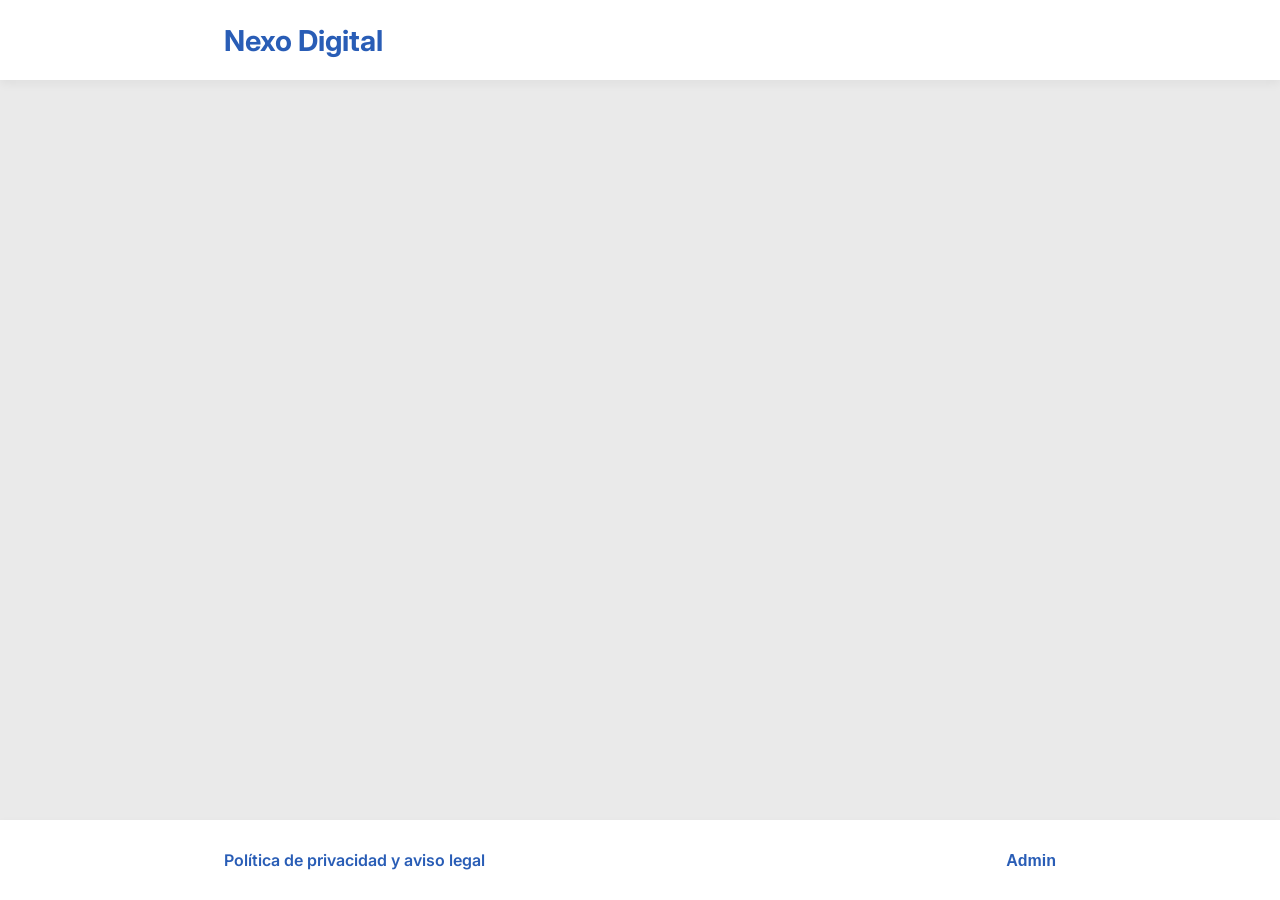
==== src/main/webapp/view/index.html @ 15d15c76 "docs: añadir comentarios explicativos a HTML y CSS para facilitar el estudio" ====
<!DOCTYPE html>
<!-- DOCTYPE le dice al navegador que esto es HTML5 (el estándar actual). -->
<html lang="es">
<!-- lang="es" indica que el contenido está en español. Lo usan los lectores de pantalla y los buscadores. -->

<head>
    <!-- HEAD: contiene metadatos (información sobre la página, no visible en pantalla). -->

    <!-- charset=UTF-8: permite mostrar caracteres especiales como tildes, ñ, etc. -->
    <meta charset="UTF-8">

    <!-- viewport: hace que la página sea responsive en móviles.
         width=device-width → el ancho de la página = ancho real del dispositivo.
         initial-scale=1.0 → sin zoom inicial. -->
    <meta name="viewport" content="width=device-width, initial-scale=1.0">

    <!-- Título que aparece en la pestaña del navegador. -->
    <title>Nexo Digital</title>

    <!-- Favicon: el pequeño icono que aparece en la pestaña del navegador. -->
    <link rel="icon" href="img/favicon.png?v=2" type="image/png">

    <!-- preconnect: le dice al navegador que establezca conexión con Google Fonts
         antes de que la necesite, para cargar la fuente más rápido. -->
    <link rel="preconnect" href="https://fonts.googleapis.com">
    <link rel="preconnect" href="https://fonts.gstatic.com" crossorigin>

    <!-- Carga la fuente "Inter" desde Google Fonts en 4 grosores (400, 500, 600, 700). -->
    <link href="https://fonts.googleapis.com/css2?family=Inter:wght@400;500;600;700&display=swap" rel="stylesheet">

    <!-- Hoja de estilos principal del proyecto. El ?v=13 fuerza que el navegador
         no use una versión antigua guardada en caché. -->
    <link rel="stylesheet" href="css/estilos.css?v=13">
</head>

<body>

    <!-- ===== CABECERA (HEADER) ===================================
         Barra superior fija con el logo de la página.
         La clase "cabecera-principal" le da fondo blanco y sombra.
    ============================================================= -->
    <header class="cabecera-principal">
        <div class="contenedor-header">
            <!-- Logo: un enlace que al hacer clic recarga la página principal. -->
            <a href="#" class="logo-link">
                <h1>Nexo Digital</h1>
            </a>
        </div>
    </header>

    <!-- ===== CONTENIDO PRINCIPAL (MAIN) ==========================
         Aquí se inyectan dinámicamente las tarjetas de noticias.
         El div "grid-todas" empieza vacío; app.js lo rellena con
         los datos que recibe del servidor al cargar la página.
    ============================================================= -->
    <main class="contenedor-principal" id="seccion-feed">
        <!-- Cuadrícula de noticias. JavaScript crea un <article> por cada
             noticia y lo inserta aquí. Empieza vacío a propósito. -->
        <div id="grid-todas" class="grid-noticias"></div>
    </main>

    <!-- ===== PIE DE PÁGINA (FOOTER) ==============================
         Barra inferior con: enlace legal + controles de sesión.
         Los "controles" se muestran u ocultan según si el admin
         está logueado o no (lo gestiona app.js con actualizarUI()).
    ============================================================= -->
    <footer class="pie-pagina">
        <div class="contenedor-footer">
            <!-- Enlace a la página de política de privacidad. -->
            <a href="legal.html" class="btn-texto-azul">Política de privacidad y aviso legal</a>

            <!-- Zona pública (visible cuando NO hay admin logueado):
                 muestra el botón "Admin" para abrir el modal de login. -->
            <div id="controles-publicos">
                <button id="btn-abrir-login" class="btn-texto-azul">Admin</button>
            </div>

            <!-- Zona de admin (visible SOLO cuando hay admin logueado):
                 muestra un enlace al panel de administración.
                 Empieza oculto (display:none) y app.js lo muestra si hay sesión. -->
            <div id="controles-admin" style="display:none;">
                <a href="admin.html" class="btn-texto-azul">Panel de admin</a>
            </div>
        </div>
    </footer>

    <!-- ===== MODAL DE LOGIN ======================================
         Ventana emergente (modal) para que el administrador inicie sesión.
         Empieza oculta (display:none). Se muestra al pulsar "Admin".
         La clase "modal" crea el fondo oscuro semitransparente.
    ============================================================= -->
    <div id="modal-login" class="modal" style="display:none;">
        <div class="modal-contenido">

            <!-- Botón "×" para cerrar el modal sin iniciar sesión. -->
            <button class="cerrar" id="btn-cerrar-login">&times;</button>

            <h2>Acceso administrador</h2>

            <!-- Formulario de login. app.js intercepta el "submit" para
                 enviarlo de forma asíncrona (sin recargar la página). -->
            <form id="form-login">

                <!-- Campo de texto para el nombre de usuario. -->
                <div class="grupo-input">
                    <!-- label for="usuario" asocia la etiqueta con el input de id="usuario".
                         Esto permite hacer clic en el texto para enfocar el campo. -->
                    <label for="usuario">Usuario:</label>
                    <input type="text" id="usuario" name="usuario" required>
                </div>

                <!-- Campo de contraseña. type="password" enmascara el texto escrito. -->
                <div class="grupo-input">
                    <label for="password">Contraseña:</label>
                    <input type="password" id="password" name="password" required>
                </div>

                <!-- Botón de envío. Al pulsarlo, dispara el evento "submit" del formulario. -->
                <button type="submit" class="btn-azul btn-grande">Entrar</button>
            </form>
        </div>
    </div>

    <!-- ===== JAVASCRIPT ==========================================
         Se carga al final del body para que el HTML ya esté cargado
         cuando el script intente acceder a los elementos del DOM.
    ============================================================= -->
    <script src="js/app.js"></script>
</body>

</html>
---- src/main/webapp/view/css/estilos.css ----
/* ============================================================
   estilos.css — HOJA DE ESTILOS PRINCIPAL
   Compartida por todas las páginas del proyecto.
   Contiene: variables globales, reset, tipografía, layout,
   tarjetas de noticias, botones, modales y media queries.
   ============================================================ */


/* ============================================================
   VARIABLES GLOBALES (Custom Properties de CSS)

   ":root" es el elemento raíz del documento (equivale a <html>).
   Definir variables aquí las hace accesibles en cualquier selector
   con "var(--nombre-variable)". Si cambiamos el color primario
   aquí, cambia en toda la web automáticamente.
   ============================================================ */
:root {
    /* Color azul principal: botones, logo, enlaces */
    --color-primario: #295DB6;

    /* Color azul más oscuro: estado hover de botones y enlaces */
    --color-hover: #204b96;

    /* Gris claro para el fondo de la página */
    --bg-fondo: #EAEAEA;

    /* Blanco puro para tarjetas, modales y cabecera/footer */
    --bg-blanco: #FFFFFF;

    /* Negro para textos principales */
    --texto-principal: #000000;

    /* Gris oscuro para textos secundarios (autor, fecha, cuerpo de noticia) */
    --texto-gris-oscuro: #333333;

    /* Gris medio para líneas divisorias y bordes desactivados */
    --lineas-disabled: #C2C2C2;

    /* Radio de borde para las tarjetas de noticias */
    --radio-tarjetas: 1rem;

    /* Radio de borde para botones e inputs */
    --radio-botones: 0.5rem;

    /* Sombra suave para tarjetas en estado normal */
    --sombra-fija: 0 0.25rem 0.6rem rgba(0, 0, 0, 0.05);

    /* Sombra más pronunciada para el estado hover de las tarjetas */
    --sombra-hover: 0 0.75rem 1.25rem rgba(0, 0, 0, 0.08);
}


/* ============================================================
   RESET UNIVERSAL

   "*" selecciona TODOS los elementos.
   "::before" y "::after" seleccionan el pseudo-contenido.
   "box-sizing: border-box" → el padding y el borde se incluyen
     en el tamaño total del elemento (no lo suman por fuera).
     Esto evita que un <div> de width:100% se salga de su contenedor
     al añadirle padding.
   "margin: 0; padding: 0" → elimina los márgenes y rellenos
     que los navegadores añaden por defecto a muchos elementos.
   ============================================================ */
*,
*::before,
*::after {
    box-sizing: border-box;
    margin: 0;
    padding: 0;
}


/* ============================================================
   ESTILOS BASE DE HTML Y BODY
   ============================================================ */

/* font-size: 100% en html → 1rem = 16px (el tamaño por defecto del navegador).
   Usar % en lugar de px permite que usuarios con texto grande en sistema
   lo respeten (accesibilidad).
   scroll-behavior: smooth → los saltos a anclas (#) se animan suavemente. */
html {
    font-size: 100%;
    scroll-behavior: smooth;
}

/* flex-direction: column → el header, main y footer se apilan verticalmente.
   min-height: 100vh → el body ocupa al menos el 100% de la altura de la pantalla.
   Esto mantiene el footer pegado abajo aunque el contenido sea corto. */
body {
    font-family: 'Inter', sans-serif;
    background: var(--bg-fondo);
    color: var(--texto-principal);
    display: flex;
    flex-direction: column;
    min-height: 100vh;
}


/* ============================================================
   TIPOGRAFÍA — JERARQUÍA DE ENCABEZADOS Y TEXTOS
   ============================================================ */

/* h1: título más grande, para el logo y encabezados de página. */
h1 {
    font-size: 2.4rem;
    font-weight: 700;
}

/* h2: subtítulos de sección. */
h2 {
    font-size: 1.5rem;
    font-weight: 700;
}

/* h3, label, input, textarea y .titulo-noticia-lista comparten el mismo
   tamaño de fuente base (1rem = 16px) y peso semibold (600). */
h3,
label,
input,
textarea,
.titulo-noticia-lista {
    font-size: 1rem;
    font-weight: 600;
}


/* ============================================================
   CABECERA Y PIE DE PÁGINA

   Ambos comparten los mismos estilos porque tienen el mismo
   aspecto visual: fondo blanco, altura fija y sombra.
   z-index: 10 asegura que la cabecera quede por encima de
   cualquier contenido que se pueda solapar al hacer scroll.
   ============================================================ */
.cabecera-principal,
.pie-pagina {
    background: var(--bg-blanco);
    width: 100%;
    height: 5rem;
    display: flex;
    align-items: center;
    justify-content: center;
    box-shadow: var(--sombra-fija);
    z-index: 10;
}

/* Contenedor interno del header: limita el ancho al 65% de la pantalla
   y centra el contenido horizontalmente. */
.contenedor-header {
    width: 65%;
    margin: 0 auto;
    display: flex;
    align-items: center;
    justify-content: flex-start;
}

/* Contenedor interno del footer: divide el espacio en 2 columnas iguales
   (link legal a la izquierda, controles de sesión a la derecha). */
.contenedor-footer {
    width: 65%;
    margin: 0 auto;
    display: grid;
    grid-template-columns: 1fr 1fr;
    align-items: center;
    gap: 1rem;
}

/* El primer hijo directo del footer (el link legal) se alinea a la izquierda. */
.contenedor-footer>a:first-child {
    text-align: left;
}

/* El resto de elementos del footer se alinean a la derecha. */
.contenedor-footer> :not(a:first-child) {
    justify-self: end;
    text-align: right;
}

/* Quita el subrayado del enlace del logo. */
.logo-link {
    text-decoration: none;
}

/* Tamaño y color del logo (más pequeño que el h1 estándar). */
.logo-link h1 {
    font-size: 1.8rem;
    color: var(--color-primario);
    margin: 0;
}


/* ============================================================
   CONTENEDOR PRINCIPAL

   Limita el ancho del contenido principal al 65% de la pantalla
   y lo centra. El "flex: 1" hace que este elemento crezca para
   ocupar todo el espacio disponible entre header y footer,
   evitando que el footer suba cuando hay poco contenido.
   ============================================================ */
.contenedor-principal {
    width: 65%;
    margin: 0 auto !important;
    padding: 2rem 0 !important;
    flex: 1;
}


/* ============================================================
   GRID DE NOTICIAS (cuadrícula de tarjetas en index.html)
   ============================================================ */

/*
 * display: grid → activa el sistema de cuadrícula CSS.
 * grid-template-columns: repeat(3, 1fr) → 3 columnas de igual ancho.
 *   "1fr" = 1 fracción del espacio disponible (se reparte equitativamente).
 * gap: 2.5rem → espacio entre las tarjetas.
 * align-items: start → las tarjetas NO se estiran para igualar la altura
 *   de la fila; cada una tiene la altura de su propio contenido.
 *   Esto evita que tarjetas con títulos cortos queden con espacio vacío.
 */
.grid-noticias {
    display: grid;
    grid-template-columns: repeat(3, 1fr);
    gap: 2.5rem;
    width: 100%;
    margin-top: 0 !important;
    align-items: start;
}

/*
 * Cada tarjeta de noticia.
 * display: inline-flex → la tarjeta se dimensiona según su contenido
 *   en altura (no rellena la celda del grid).
 * width: 100% → ocupa todo el ancho de su columna.
 * overflow: hidden → recorta la imagen si sobresale del borde redondeado.
 * transition: → anima el movimiento y la sombra al hacer hover.
 */
.tarjeta-noticia {
    display: inline-flex;
    flex-direction: column;
    width: 100%;
    background: var(--bg-blanco);
    border-radius: var(--radio-tarjetas) !important;
    overflow: hidden;
    cursor: pointer;
    border: none !important;
    transition: transform 0.2s, box-shadow 0.2s;
}

/* Al pasar el ratón por encima, la tarjeta sube ligeramente y gana sombra. */
.tarjeta-noticia:hover {
    transform: translateY(-0.25rem);
    box-shadow: var(--sombra-hover);
}

/* Imagen de la tarjeta: ocupa todo el ancho, altura fija de 14rem.
   object-fit: cover → recorta la imagen para que rellene el espacio sin deformarse.
   flex-shrink: 0 → impide que la imagen se encoja si la tarjeta es pequeña. */
.tarjeta-noticia img {
    width: 100%;
    height: 14rem;
    object-fit: cover;
    background: var(--bg-fondo);
    display: block;
    flex-shrink: 0;
}

/* Zona de texto blanca debajo de la imagen.
   Sin flex-grow: la caja solo mide lo que necesita el título (no se estira). */
.contenido-tarjeta {
    display: flex;
    flex-direction: column;
    padding: 1.5rem;
    width: 100%;
    box-sizing: border-box;
}

/* Título dentro de la tarjeta:
   word-wrap / overflow-wrap / white-space: normal → el texto puede romper líneas
   si el título es muy largo, evitando que se salga de la tarjeta. */
.contenido-tarjeta h3 {
    font-size: 1.25rem;
    line-height: 1.4;
    margin: 0;
    word-wrap: break-word;
    overflow-wrap: break-word;
    white-space: normal;
}


/* ============================================================
   PÁGINA DE DETALLE DE NOTICIA (noticia.html)
   ============================================================ */

/* Tarjeta blanca que envuelve el artículo completo. */
.noticia-completa {
    background: var(--bg-blanco);
    width: 100%;
    padding: 4rem;
    border-radius: var(--radio-tarjetas);
    border: none;
    box-shadow: var(--sombra-fija);
}

/* Título principal de la noticia (más grande que el h2 estándar). */
.noticia-completa h2 {
    font-size: 2.4rem;
    line-height: 1.2;
    margin-bottom: 1rem;
}

/* Zona de metadatos: autor y fecha, en gris y tamaño reducido.
   display: flex + gap → muestra autor y fecha en fila con separación. */
.meta-noticia {
    font-size: 0.9rem;
    color: var(--texto-gris-oscuro);
    margin-bottom: 2rem;
    display: flex;
    gap: 1.5rem;
}

/* Imagen grande (hero) de la noticia.
   max-height: 35rem → límite de altura para no ocupar toda la pantalla. */
.imagen-hero {
    width: 100%;
    border-radius: var(--radio-tarjetas);
    margin-bottom: 2.5rem;
    object-fit: cover;
    max-height: 35rem;
}

/* Párrafos del cuerpo de la noticia: tamaño y espaciado cómodo para lectura. */
.cuerpo-texto p {
    font-size: 1.125rem;
    font-weight: 400;
    line-height: 1.8;
    margin-bottom: 1.5rem;
    color: var(--texto-gris-oscuro);
}


/* ============================================================
   BOTONES

   .btn-azul y .btn-primario son sinónimos (mismo estilo).
   Se aplican propiedades con !important para que no sean
   sobreescritas por estilos del navegador en elementos como <a>.
   ============================================================ */
.btn-azul,
.btn-primario {
    background-color: var(--color-primario) !important;
    color: #fff !important;
    border: none !important;
    border-radius: var(--radio-botones) !important;
    cursor: pointer;
    font-family: inherit;       /* Hereda la fuente Inter del body */
    font-size: 1rem;
    font-weight: 600;
    transition: background-color 0.2s;
    text-align: center;
    display: inline-flex;
    justify-content: center;
    align-items: center;
    text-decoration: none;      /* Para cuando se usa en etiquetas <a> */
    margin: 0;
}

/* Estado hover: azul más oscuro */
.btn-azul:hover,
.btn-primario:hover {
    background-color: var(--color-hover) !important;
}

/* Botón pequeño: para listas y acciones secundarias (ej. "Editar"). */
.btn-pequeno {
    padding: 0 !important;
    height: 2.5rem !important;
    width: 6.5rem !important;
    flex-shrink: 0 !important;  /* No se encoge aunque el contenedor sea pequeño */
}

/* Botón grande: para acciones principales (ej. "Entrar", "Guardar"). */
.btn-grande {
    padding: 0 !important;
    height: 2.8rem !important;
    width: 7.5rem !important;
    margin: 0 auto !important;  /* Se centra horizontalmente */
}

/* Variante de botón grande que ocupa el ancho completo (en formularios). */
.ancho-total {
    width: 7.5rem !important;
    margin-top: 1rem !important;
}

/* Botón de texto (sin fondo): para links del footer y otros secundarios.
   También se aplica a los enlaces del footer directamente. */
.btn-texto-azul,
.contenedor-footer a {
    background: transparent;
    border: none;
    color: var(--color-primario);
    cursor: pointer;
    font-size: 1rem;
    font-weight: 600;
    text-decoration: none !important;
    margin: 0;
}

/* Estado hover de botones de texto. */
.btn-texto-azul:hover,
.contenedor-footer a:hover {
    color: var(--color-hover) !important;
}


/* ============================================================
   MODALES (ventanas emergentes)
   ============================================================ */

/* El overlay oscuro que cubre toda la pantalla cuando el modal está abierto.
   position: fixed + inset: 0 → ocupa exactamente toda la ventana del navegador.
   z-index: 2000 → se dibuja por encima de cualquier otro elemento. */
.modal {
    position: fixed;
    inset: 0;                           /* Equivale a top:0; right:0; bottom:0; left:0 */
    background: rgba(0, 0, 0, 0.5);    /* Fondo negro semitransparente (50% opacidad) */
    display: flex;
    justify-content: center;
    align-items: center;
    z-index: 2000;
}

/* El cuadro blanco interior del modal.
   max-width: 38rem → nunca será más ancho que ~608px.
   max-height: 90vh + overflow-y: auto → si el contenido es muy largo,
     aparece una barra de scroll dentro del modal (no en la página). */
.modal-contenido {
    background: var(--bg-blanco);
    padding: 2.5rem;
    border-radius: var(--radio-tarjetas) !important;
    width: 90%;
    max-width: 38rem;
    position: relative;     /* Necesario para posicionar el botón "×" con position:absolute */
    border: none !important;
    box-shadow: var(--sombra-hover);
    max-height: 90vh;
    overflow-y: auto;
}

/* El botón de envío dentro del modal hereda el display flex del padre. */
.modal-contenido form>.btn-azul {
    display: flex;
}

/* Título del modal: centrado y con separación inferior. */
.modal-contenido h2 {
    text-align: center;
    margin-top: 0;
    margin-bottom: 2rem;
}

/* Botón "×" para cerrar el modal: posicionado en la esquina superior derecha. */
.cerrar {
    position: absolute;
    top: 1.5rem;
    right: 1.5rem;
    font-size: 1.5rem;
    font-weight: bold;
    color: var(--color-primario);
    cursor: pointer;
    border: none;
    background: none;
}


/* ============================================================
   GRUPOS DE INPUTS (contenedor de label + campo)

   Cada campo del formulario está envuelto en un .grupo-input
   para agrupar visualmente la etiqueta con el input.
   flex-direction: column → la etiqueta queda arriba del campo.
   ============================================================ */
.grupo-input {
    margin-bottom: 1.5rem;
    display: flex;
    flex-direction: column;
    gap: 0.5rem;
}

/* Estilos de los inputs de texto y textareas dentro de los formularios.
   border: transparent → invisible por defecto, visible al enfocar.
   outline: none → quita el borde azul por defecto del navegador.
   transition → el borde de color aparece suavemente. */
.grupo-input input:not([type="file"]),
.grupo-input textarea {
    padding: 1rem;
    background-color: var(--bg-fondo) !important;
    border: 0.125rem solid transparent;
    border-radius: var(--radio-botones);
    font-family: inherit;
    color: var(--texto-principal);
    outline: none;
    transition: border-color 0.2s ease;
    margin: 0;
}

/* Al enfocar un input o textarea, aparece el borde azul. */
.grupo-input input:focus,
.grupo-input textarea:focus {
    border-color: var(--color-primario);
}

/* Input de tipo archivo: estilos especiales para que encaje con el diseño. */
.grupo-input input[type="file"] {
    background-color: var(--bg-fondo) !important;
    padding: 1rem;
    border-radius: var(--radio-botones);
    cursor: pointer;
    width: 100%;
    color: var(--texto-principal);
    font-family: inherit;
    margin: 0;
}

/* Botón nativo del selector de archivos (el "Examinar..." o "Choose file").
   Se personaliza para que tenga el mismo aspecto que el resto del diseño. */
.grupo-input input[type="file"]::file-selector-button {
    background-color: var(--bg-blanco);
    border: 0.0625rem solid var(--lineas-disabled);
    padding: 0.5rem 1rem;
    border-radius: 0.25rem;
    color: var(--texto-principal);
    cursor: pointer;
    margin-right: 1rem;
    font-family: inherit;
    font-weight: 600;
    transition: background-color 0.2s;
}

/* Hover del botón nativo del selector de archivos. */
.grupo-input input[type="file"]::file-selector-button:hover {
    background-color: #f3f4f6;
}


/* ============================================================
   DISEÑO ADAPTABLE — MEDIA QUERIES

   Las media queries aplican estilos SOLO cuando el ancho de la
   pantalla cumple la condición. Se usan unidades "rem" en vez
   de "px" para respetar la configuración de texto del usuario.

   max-width: 75rem → 1200px aprox (tablet apaisada/escritorio pequeño)
   max-width: 48rem → 768px aprox (móvil y tablet vertical)
   ============================================================ */

/* En pantallas de hasta 1200px: el contenido ocupa el 90% del ancho
   en lugar del 65%, para aprovechar mejor el espacio. */
@media (max-width: 75rem) {

    .contenedor-principal,
    .contenedor-header,
    .contenedor-footer {
        width: 90%;
    }
}

/* En móviles (hasta 768px):
   - El grid pasa de 3 columnas a 1 columna (las tarjetas van apiladas).
   - El artículo de noticia completa reduce su padding. */
@media (max-width: 48rem) {
    .grid-noticias {
        grid-template-columns: 1fr;
    }

    .noticia-completa {
        padding: 2rem;
    }

    .noticia-completa h2 {
        font-size: 1.8rem;
    }
}


/* ============================================================
   CORRECCIÓN DEL AUTOCOMPLETADO DEL NAVEGADOR (WEBKIT)

   Cuando el navegador rellena un input automáticamente (por ejemplo
   el usuario guardado), Chrome aplica un fondo amarillo.
   Estos estilos lo sobreescriben para mantener el fondo gris claro
   y el color de texto negro del diseño.
   ============================================================ */
input:-webkit-autofill,
input:-webkit-autofill:hover,
input:-webkit-autofill:focus,
input:-webkit-autofill:active {
    /* Técnica: shadow inset tan grande que tapa el fondo amarillo. */
    -webkit-box-shadow: 0 0 0 2rem var(--bg-fondo) inset !important;
    -webkit-text-fill-color: var(--texto-principal) !important;
    /* Retrasa el cambio de fondo 5000 segundos para que nunca se vea el color original. */
    transition: background-color 5000s ease-in-out 0s;
}
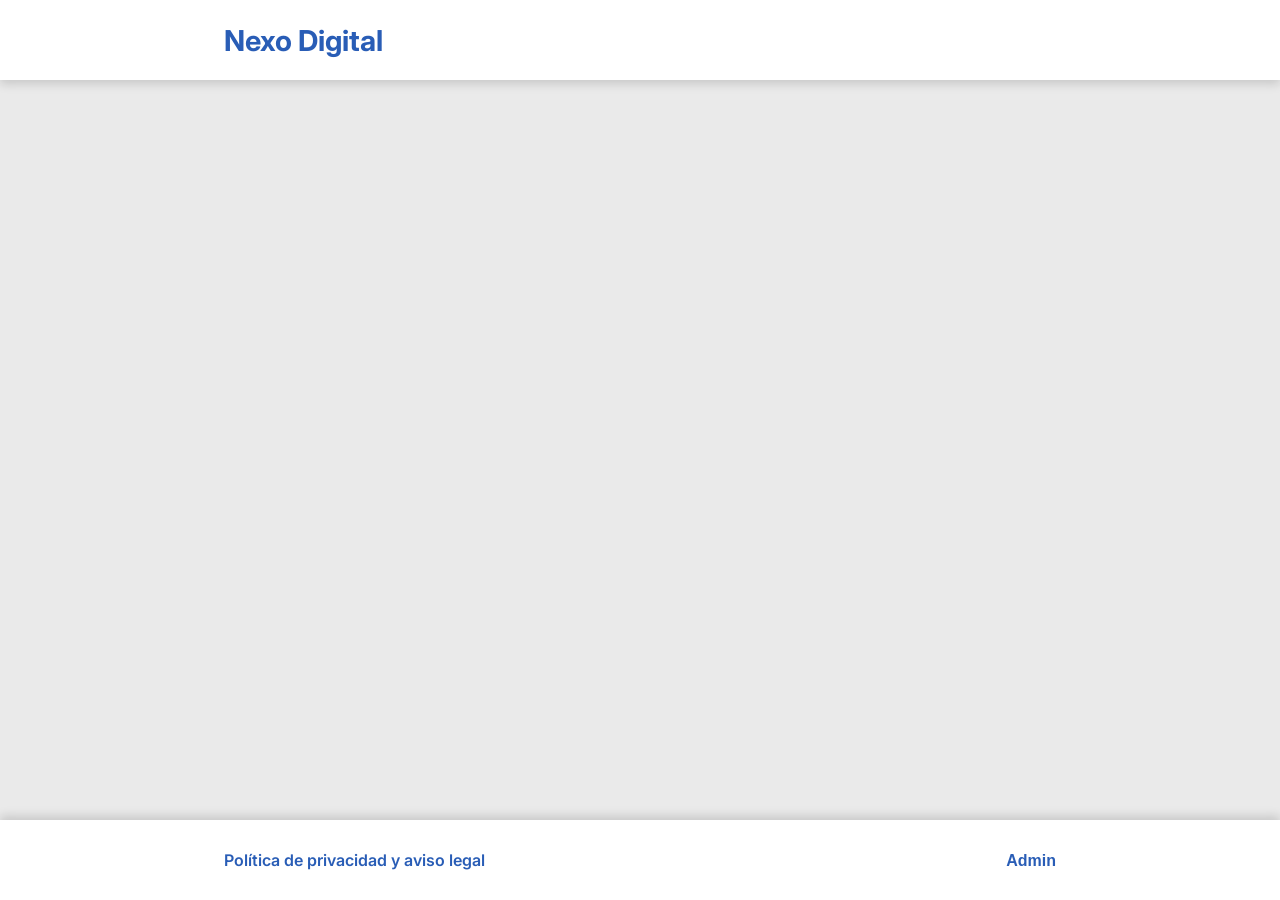
==== commit a6aecb45: "fix: corregir id typo, imagen obligatoria, accesibilidad teclado y breakpoint tablet" ====
--- a/src/main/webapp/view/index.html
+++ b/src/main/webapp/view/index.html
@@ -1,131 +1,193 @@
 <!DOCTYPE html>
-<!-- DOCTYPE le dice al navegador que esto es HTML5 (el estándar actual). -->
+<!--
+    ============================================================
+    CÓMO SE CONECTA ESTE ARCHIVO CON EL RESTO DEL PROYECTO
+    ============================================================
+
+    index.html es la primera página que ve el usuario.
+    No tiene lógica propia: solo define la estructura visual (HTML)
+    y delega TODA la lógica al archivo "app.js" que se carga al final.
+
+    La conexión funciona así:
+      1. El navegador descarga y muestra este HTML.
+      2. Al llegar al final del <body>, carga app.js con <script>.
+      3. app.js espera el evento "DOMContentLoaded" (que se dispara
+         cuando el HTML ya está completamente leído y construido).
+      4. Desde ese momento, app.js puede buscar elementos por su "id"
+         y añadirles comportamiento (onclick, onsubmit, etc.).
+      5. Cuando el usuario interactúa, app.js hace peticiones fetch()
+         a URLs del tipo "../api/...". Esas URLs las gestiona Tomcat,
+         que las redirige al Servlet Java correcto según la anotación
+         @WebServlet que cada Servlet tiene definida.
+
+    RESUMEN DEL FLUJO GENERAL:
+      [HTML: elemento con id] → [app.js: event listener por ese id]
+        → [fetch() a una URL] → [Tomcat: busca el Servlet con @WebServlet]
+          → [Servlet Java: lee, valida, llama al DAO]
+            → [DAO: ejecuta SQL en MySQL]
+              → [MySQL devuelve resultado]
+            → [DAO: devuelve objeto Java]
+          → [Servlet: convierte a JSON, envía respuesta HTTP]
+        → [app.js: .then() recibe el JSON]
+      → [app.js: actualiza el DOM (lo que el usuario ve)]
+    ============================================================
+-->
 <html lang="es">
-<!-- lang="es" indica que el contenido está en español. Lo usan los lectores de pantalla y los buscadores. -->
 
 <head>
-    <!-- HEAD: contiene metadatos (información sobre la página, no visible en pantalla). -->
-
-    <!-- charset=UTF-8: permite mostrar caracteres especiales como tildes, ñ, etc. -->
     <meta charset="UTF-8">
-
-    <!-- viewport: hace que la página sea responsive en móviles.
-         width=device-width → el ancho de la página = ancho real del dispositivo.
-         initial-scale=1.0 → sin zoom inicial. -->
     <meta name="viewport" content="width=device-width, initial-scale=1.0">
-
-    <!-- Título que aparece en la pestaña del navegador. -->
     <title>Nexo Digital</title>
-
-    <!-- Favicon: el pequeño icono que aparece en la pestaña del navegador. -->
     <link rel="icon" href="img/favicon.png?v=2" type="image/png">
-
-    <!-- preconnect: le dice al navegador que establezca conexión con Google Fonts
-         antes de que la necesite, para cargar la fuente más rápido. -->
     <link rel="preconnect" href="https://fonts.googleapis.com">
     <link rel="preconnect" href="https://fonts.gstatic.com" crossorigin>
-
-    <!-- Carga la fuente "Inter" desde Google Fonts en 4 grosores (400, 500, 600, 700). -->
     <link href="https://fonts.googleapis.com/css2?family=Inter:wght@400;500;600;700&display=swap" rel="stylesheet">
-
-    <!-- Hoja de estilos principal del proyecto. El ?v=13 fuerza que el navegador
-         no use una versión antigua guardada en caché. -->
+    <!-- Hoja de estilos: solo da el aspecto visual, no tiene lógica. -->
     <link rel="stylesheet" href="css/estilos.css?v=13">
 </head>
 
 <body>
 
-    <!-- ===== CABECERA (HEADER) ===================================
-         Barra superior fija con el logo de la página.
-         La clase "cabecera-principal" le da fondo blanco y sombra.
-    ============================================================= -->
     <header class="cabecera-principal">
         <div class="contenedor-header">
-            <!-- Logo: un enlace que al hacer clic recarga la página principal. -->
             <a href="#" class="logo-link">
                 <h1>Nexo Digital</h1>
             </a>
         </div>
     </header>
 
-    <!-- ===== CONTENIDO PRINCIPAL (MAIN) ==========================
-         Aquí se inyectan dinámicamente las tarjetas de noticias.
-         El div "grid-todas" empieza vacío; app.js lo rellena con
-         los datos que recibe del servidor al cargar la página.
+    <!-- ===== CUADRÍCULA DE NOTICIAS =============================
+         Este div empieza VACÍO en el HTML.
+
+         RUTA LÓGICA (automática al cargar la página):
+           1. [index.html] El navegador llega al <script src="js/app.js?v=2">.
+           2. [app.js] DOMContentLoaded dispara cargarNoticias().
+           3. [app.js] cargarNoticias() hace:
+                  fetch GET '../api/noticias/listar'
+           4. [Tomcat] La URL '/api/noticias/listar' coincide con la
+                  anotación @WebServlet("/api/noticias/listar") de:
+                  ListarNoticiasServlet.java → método doGet()
+           5. [ListarNoticiasServlet] Crea ListarNoticiasDAO y llama a listarTodas().
+           6. [ListarNoticiasDAO] Ejecuta en MySQL:
+                  SELECT * FROM noticias ORDER BY fecha_publicacion DESC
+           7. [MySQL] Devuelve todas las filas de la tabla.
+           8. [ListarNoticiasDAO] Construye una List<Noticia> con los resultados.
+           9. [ListarNoticiasServlet] Convierte la lista a texto JSON y lo envía.
+          10. [app.js] El .then() recibe el JSON, crea un <article> por cada
+                  noticia y lo inserta aquí (en #cuadricula-noticias).
     ============================================================= -->
     <main class="contenedor-principal" id="seccion-feed">
-        <!-- Cuadrícula de noticias. JavaScript crea un <article> por cada
-             noticia y lo inserta aquí. Empieza vacío a propósito. -->
-        <div id="grid-todas" class="grid-noticias"></div>
+        <div id="cuadricula-noticias" class="grid-noticias"></div>
     </main>
 
-    <!-- ===== PIE DE PÁGINA (FOOTER) ==============================
-         Barra inferior con: enlace legal + controles de sesión.
-         Los "controles" se muestran u ocultan según si el admin
-         está logueado o no (lo gestiona app.js con actualizarUI()).
-    ============================================================= -->
     <footer class="pie-pagina">
         <div class="contenedor-footer">
-            <!-- Enlace a la página de política de privacidad. -->
             <a href="legal.html" class="btn-texto-azul">Política de privacidad y aviso legal</a>
 
-            <!-- Zona pública (visible cuando NO hay admin logueado):
-                 muestra el botón "Admin" para abrir el modal de login. -->
-            <div id="controles-publicos">
-                <button id="btn-abrir-login" class="btn-texto-azul">Admin</button>
+            <!-- ===== ZONA DE CONTROLES DE SESIÓN ====================
+                 Estos dos divs son mutuamente excluyentes (solo uno visible).
+
+                 RUTA LÓGICA (automática tras cargar las noticias):
+                   1. [app.js] Tras cargarNoticias(), el .then() llama a comprobarSesion().
+                   2. [app.js] comprobarSesion() hace:
+                          fetch GET '../api/sesion'
+                   3. [Tomcat] La URL '/api/sesion' coincide con:
+                          SesionServlet.java → método doGet()
+                   4. [SesionServlet] Llama a request.getSession(false).
+                          Si hay sesión activa con atributo "adminLogueado" → logueado = true.
+                          Si no → logueado = false.
+                   5. [SesionServlet] Responde con JSON: {"logueado": true/false, "usuario": "..."}
+                   6. [app.js] El .then() recibe el JSON y llama a actualizarUI(data.logueado).
+                   7. [app.js] actualizarUI():
+                          Si logueado=true  → muestra #controles-administrador, oculta #controles-publico.
+                          Si logueado=false → muestra #controles-publico, oculta #controles-administrador.
+            ======================================================= -->
+            <div id="controles-publico">
+                <!-- ===== BOTÓN "Admin" (abre el modal de login) ===========
+                     RUTA LÓGICA:
+                       1. [index.html] Este botón tiene id="boton-abrir-login".
+                       2. [app.js] DOMContentLoaded asigna:
+                              document.getElementById('boton-abrir-login').onclick
+                              = function() { abrirModal('ventana-emergente-login'); }
+                       3. [app.js] abrirModal('ventana-emergente-login') cambia el CSS:
+                              document.getElementById('ventana-emergente-login').style.display = 'flex'
+                          → el modal aparece en pantalla.
+                       ⚠️ Este botón NO contacta al servidor. Solo muestra el modal.
+                ========================================================= -->
+                <button id="boton-abrir-login" class="btn-texto-azul">Admin</button>
             </div>
 
-            <!-- Zona de admin (visible SOLO cuando hay admin logueado):
-                 muestra un enlace al panel de administración.
-                 Empieza oculto (display:none) y app.js lo muestra si hay sesión. -->
-            <div id="controles-admin" style="display:none;">
+            <!-- Visible solo si hay admin logueado (app.js lo controla). -->
+            <div id="controles-administrador" style="display:none;">
                 <a href="admin.html" class="btn-texto-azul">Panel de admin</a>
             </div>
         </div>
     </footer>
 
-    <!-- ===== MODAL DE LOGIN ======================================
-         Ventana emergente (modal) para que el administrador inicie sesión.
-         Empieza oculta (display:none). Se muestra al pulsar "Admin".
-         La clase "modal" crea el fondo oscuro semitransparente.
+    <!-- ===== MODAL DE LOGIN =====================================
+         Empieza OCULTO. Se muestra al pulsar el botón "Admin".
+
+         RUTA LÓGICA al enviar el formulario (botón "Entrar"):
+           1. [index.html] El formulario tiene id="formulario-login".
+           2. [app.js] DOMContentLoaded asigna:
+                  document.getElementById('formulario-login').onsubmit = iniciarSesion
+           3. [app.js] iniciarSesion(e):
+                  e.preventDefault()  → cancela el envío HTML por defecto.
+                  Lee los campos:
+                    usuario = document.getElementById('campo-usuario').value
+                    password = document.getElementById('campo-contrasena').value
+                  Hace:
+                    fetch POST '../api/login'
+                    body: 'usuario=X&password=Y'
+           4. [Tomcat] La URL '/api/login' coincide con:
+                  LoginServlet.java → método doPost()
+           5. [LoginServlet] Lee los parámetros "usuario" y "password".
+                  Crea LoginDAO y llama a autenticar(usuario, password).
+           6. [LoginDAO] Ejecuta en MySQL:
+                  SELECT * FROM administradores WHERE usuario=? AND password_hash=?
+           7. [MySQL] Devuelve la fila si existe, vacío si no.
+           8. [LoginServlet]:
+                  Si encontró el admin → crea sesión HTTP:
+                    session.setAttribute("adminLogueado", true)
+                    Responde HTTP 200 (res.ok = true en JS)
+                  Si no → responde HTTP 401 (res.ok = false en JS)
+           9. [app.js] El .then() comprueba res.ok:
+                  Si true → window.location.href = 'admin.html' (redirige)
+                  Si false → alert('Usuario o contraseña incorrectos')
+
+         ⚠️ BOTÓN CERRAR:
+           1. [index.html] Botón con id="boton-cerrar-login".
+           2. [app.js] DOMContentLoaded asigna:
+                  document.getElementById('boton-cerrar-login').onclick
+                  = function() { cerrarModal('ventana-emergente-login'); }
+           3. [app.js] cerrarModal(): style.display = 'none' → desaparece.
     ============================================================= -->
-    <div id="modal-login" class="modal" style="display:none;">
+    <div id="ventana-emergente-login" class="modal" style="display:none;">
         <div class="modal-contenido">
-
-            <!-- Botón "×" para cerrar el modal sin iniciar sesión. -->
-            <button class="cerrar" id="btn-cerrar-login">&times;</button>
-
+            <button class="cerrar" id="boton-cerrar-login">&times;</button>
             <h2>Acceso administrador</h2>
-
-            <!-- Formulario de login. app.js intercepta el "submit" para
-                 enviarlo de forma asíncrona (sin recargar la página). -->
-            <form id="form-login">
-
-                <!-- Campo de texto para el nombre de usuario. -->
+            <form id="formulario-login">
                 <div class="grupo-input">
-                    <!-- label for="usuario" asocia la etiqueta con el input de id="usuario".
-                         Esto permite hacer clic en el texto para enfocar el campo. -->
-                    <label for="usuario">Usuario:</label>
-                    <input type="text" id="usuario" name="usuario" required>
+                    <label for="campo-usuario">Usuario:</label>
+                    <input type="text" id="campo-usuario" name="usuario" required>
                 </div>
-
-                <!-- Campo de contraseña. type="password" enmascara el texto escrito. -->
                 <div class="grupo-input">
-                    <label for="password">Contraseña:</label>
-                    <input type="password" id="password" name="password" required>
+                    <label for="campo-contrasena">Contraseña:</label>
+                    <input type="password" id="campo-contrasena" name="password" required>
                 </div>
-
-                <!-- Botón de envío. Al pulsarlo, dispara el evento "submit" del formulario. -->
-                <button type="submit" class="btn-azul btn-grande">Entrar</button>
+                <button type="submit" class="btn-azul boton-grande">Entrar</button>
             </form>
         </div>
     </div>
 
     <!-- ===== JAVASCRIPT ==========================================
-         Se carga al final del body para que el HTML ya esté cargado
-         cuando el script intente acceder a los elementos del DOM.
+         Este <script> le dice al navegador que descargue y ejecute app.js.
+         Está al FINAL del body para que cuando se ejecute, todos los
+         elementos HTML de arriba ya existan en el DOM.
+         Si estuviera en el <head>, document.getElementById(...) no
+         encontraría nada porque el HTML aún no se habría leído.
     ============================================================= -->
-    <script src="js/app.js"></script>
+    <script src="js/app.js?v=2"></script>
 </body>
 
-</html>+</html>
--- a/src/main/webapp/view/css/estilos.css
+++ b/src/main/webapp/view/css/estilos.css
@@ -113,13 +113,13 @@
     font-weight: 700;
 }
 
-/* h3, label, input, textarea y .titulo-noticia-lista comparten el mismo
+/* h3, label, input, textarea y .titulo-lista-admin comparten el mismo
    tamaño de fuente base (1rem = 16px) y peso semibold (600). */
 h3,
 label,
 input,
 textarea,
-.titulo-noticia-lista {
+.titulo-lista-admin {
     font-size: 1rem;
     font-weight: 600;
 }
@@ -141,8 +141,18 @@
     display: flex;
     align-items: center;
     justify-content: center;
-    box-shadow: var(--sombra-fija);
+    position: relative;   /* Necesario para que z-index y la sombra funcionen correctamente */
     z-index: 10;
+}
+
+/* Sombra del header: proyectada hacia abajo, negro al 15% de opacidad */
+.cabecera-principal {
+    box-shadow: 0 0.25rem 0.6rem rgba(0, 0, 0, 0.15);
+}
+
+/* Sombra del footer: proyectada hacia arriba, negro al 15% de opacidad */
+.pie-pagina {
+    box-shadow: 0 -0.25rem 0.6rem rgba(0, 0, 0, 0.15);
 }
 
 /* Contenedor interno del header: limita el ancho al 65% de la pantalla
@@ -250,6 +260,15 @@
 
 /* Al pasar el ratón por encima, la tarjeta sube ligeramente y gana sombra. */
 .tarjeta-noticia:hover {
+    transform: translateY(-0.25rem);
+    box-shadow: var(--sombra-hover);
+}
+
+/* Accesibilidad: contorno visible cuando la tarjeta recibe foco por teclado.
+   :focus-visible solo se activa con teclado, no con clic de ratón. */
+.tarjeta-noticia:focus-visible {
+    outline: 0.1875rem solid var(--color-primario);
+    outline-offset: 0.125rem;
     transform: translateY(-0.25rem);
     box-shadow: var(--sombra-hover);
 }
@@ -373,7 +392,7 @@
 }
 
 /* Botón pequeño: para listas y acciones secundarias (ej. "Editar"). */
-.btn-pequeno {
+.boton-pequeno {
     padding: 0 !important;
     height: 2.5rem !important;
     width: 6.5rem !important;
@@ -381,7 +400,7 @@
 }
 
 /* Botón grande: para acciones principales (ej. "Entrar", "Guardar"). */
-.btn-grande {
+.boton-grande {
     padding: 0 !important;
     height: 2.8rem !important;
     width: 7.5rem !important;
@@ -389,7 +408,7 @@
 }
 
 /* Variante de botón grande que ocupa el ancho completo (en formularios). */
-.ancho-total {
+.boton-boton-ancho-total {
     width: 7.5rem !important;
     margin-top: 1rem !important;
 }
@@ -567,8 +586,16 @@
     }
 }
 
+/* En tablets (hasta 900px aprox.):
+   - El grid pasa de 3 columnas a 2 columnas. */
+@media (max-width: 56.25rem) {
+    .grid-noticias {
+        grid-template-columns: repeat(2, 1fr);
+    }
+}
+
 /* En móviles (hasta 768px):
-   - El grid pasa de 3 columnas a 1 columna (las tarjetas van apiladas).
+   - El grid pasa a 1 columna (las tarjetas van apiladas).
    - El artículo de noticia completa reduce su padding. */
 @media (max-width: 48rem) {
     .grid-noticias {
